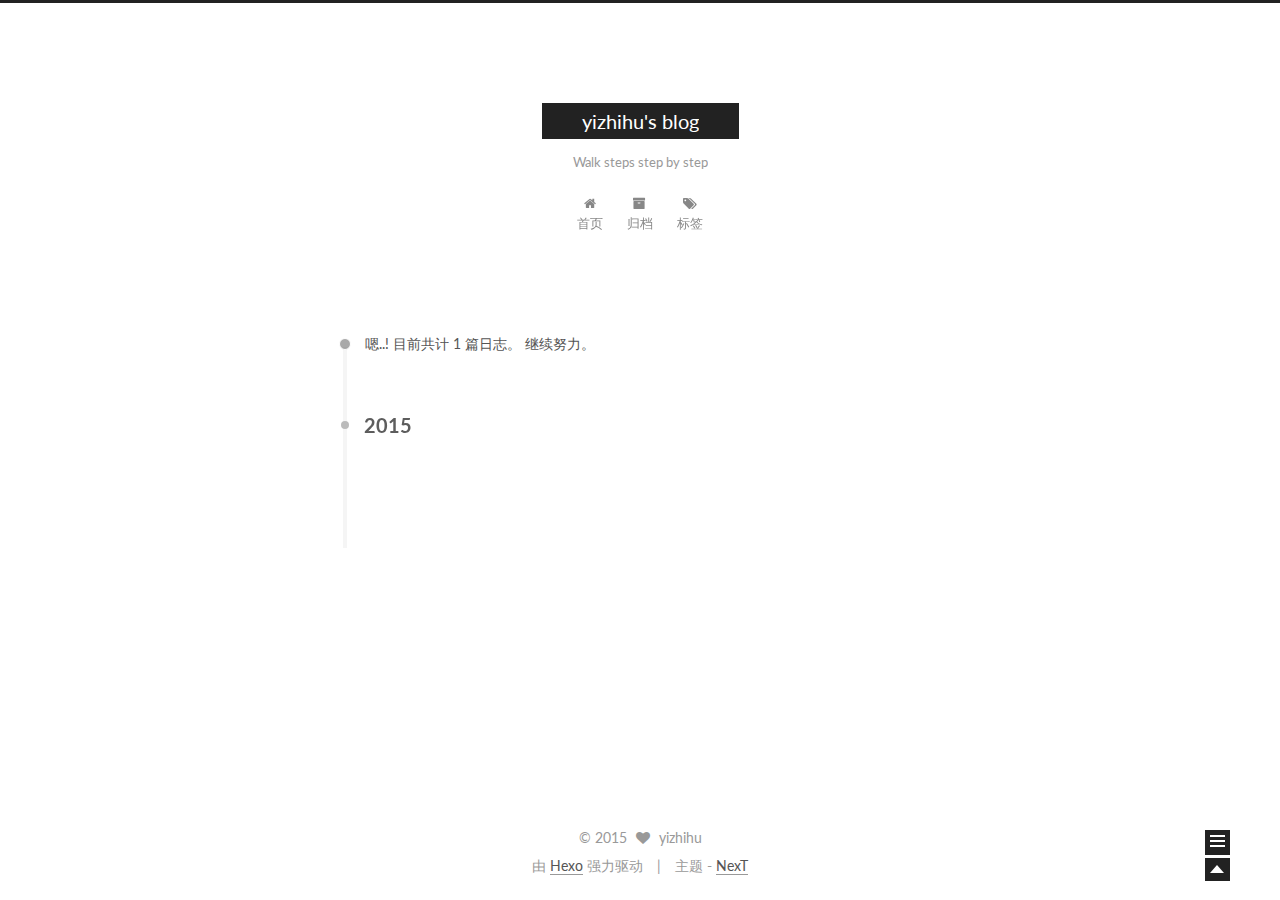
==== archives/index.html @ 8e5a0127 "Site updated: 2015-12-17 15:17:41" ====
<!doctype html>
<html class="theme-next   use-motion ">
<head>
  <meta charset="UTF-8"/>
<meta http-equiv="X-UA-Compatible" content="IE=edge,chrome=1" />
<meta name="viewport" content="width=device-width, initial-scale=1, maximum-scale=1"/>



<meta http-equiv="Cache-Control" content="no-transform" />
<meta http-equiv="Cache-Control" content="no-siteapp" />












  <link href="/vendors/fancybox/source/jquery.fancybox.css?v=2.1.5" rel="stylesheet" type="text/css"/>




  <link href="//fonts.googleapis.com/css?family=Lato:300,400,700,400italic&subset=latin,latin-ext" rel="stylesheet" type="text/css">



<link href="/vendors/font-awesome/css/font-awesome.min.css?v=4.4.0" rel="stylesheet" type="text/css" />

<link href="/css/main.css?v=0.4.5.2" rel="stylesheet" type="text/css" />


  <meta name="keywords" content="Hexo, NexT" />








  <link rel="shortcut icon" type="image/x-icon" href="/favicon.ico?v=0.4.5.2" />






<meta name="description" content="Walk steps step by step">
<meta property="og:type" content="website">
<meta property="og:title" content="yizhihu's blog">
<meta property="og:url" content="http://yizhihu.github.io/archives/index.html">
<meta property="og:site_name" content="yizhihu's blog">
<meta property="og:description" content="Walk steps step by step">
<meta name="twitter:card" content="summary">
<meta name="twitter:title" content="yizhihu's blog">
<meta name="twitter:description" content="Walk steps step by step">



<script type="text/javascript" id="hexo.configuration">
  var CONFIG = {
    scheme: '',
    sidebar: 'post',
    motion: true
  };
</script>

  <title> 归档 | yizhihu's blog </title>
</head>

<body itemscope itemtype="http://schema.org/WebPage" lang="zh-Hans">

  <!--[if lte IE 8]>
  <div style=' clear: both; height: 59px; padding:0 0 0 15px; position: relative;margin:0 auto;'>
    <a href="http://windows.microsoft.com/en-US/internet-explorer/products/ie/home?ocid=ie6_countdown_bannercode">
      <img src="http://7u2nvr.com1.z0.glb.clouddn.com/picouterie.jpg" border="0" height="42" width="820"
           alt="You are using an outdated browser. For a faster, safer browsing experience, upgrade for free today or use other browser ,like chrome firefox safari."
           style='margin-left:auto;margin-right:auto;display: block;'/>
    </a>
  </div>
<![endif]-->
  






  <div class="container one-column  page-archive ">
    <div class="headband"></div>

    <header id="header" class="header" itemscope itemtype="http://schema.org/WPHeader">
      <div class="header-inner"><div class="site-meta ">
  

  <div class="custom-logo-site-title">
    <a href="/"  class="brand" rel="start">
      <span class="logo-line-before"><i></i></span>
      <span class="site-title">yizhihu's blog</span>
      <span class="logo-line-after"><i></i></span>
    </a>
  </div>
  <p class="site-subtitle">Walk steps step by step</p>
</div>

<div class="site-nav-toggle">
  <button>
    <span class="btn-bar"></span>
    <span class="btn-bar"></span>
    <span class="btn-bar"></span>
  </button>
</div>

<nav class="site-nav">
  

  
    <ul id="menu" class="menu ">
      
        
        <li class="menu-item menu-item-home">
          <a href="/" rel="section">
            
              <i class="menu-item-icon fa fa-home fa-fw"></i> <br />
            
            首页
          </a>
        </li>
      
        
        <li class="menu-item menu-item-archives">
          <a href="/archives" rel="section">
            
              <i class="menu-item-icon fa fa-archive fa-fw"></i> <br />
            
            归档
          </a>
        </li>
      
        
        <li class="menu-item menu-item-tags">
          <a href="/tags" rel="section">
            
              <i class="menu-item-icon fa fa-tags fa-fw"></i> <br />
            
            标签
          </a>
        </li>
      

      
      
    </ul>
  

  
</nav>

 </div>
    </header>

    <main id="main" class="main">
      <div class="main-inner">
        <div id="content" class="content">
          

  <section id="posts" class="posts-collapse">
    <span class="archive-move-on"></span>

    <span class="archive-page-counter">
      
      
      
        
      
      嗯..! 目前共计 1 篇日志。 继续努力。
    </span>

    

      
      
      

      
        
        <div class="collection-title">
          <h2 class="archive-year motion-element" id="archive-year-2015">2015</h2>
        </div>
      
      

      

  <article class="post post-type-normal" itemscope itemtype="http://schema.org/Article">
    <header class="post-header">

      <h1 class="post-title">
        
            <a class="post-title-link" href="/2015/12/17/hello-world/" itemprop="url">
              
                <span itemprop="name">Hello World</span>
              
            </a>
        
      </h1>

      <div class="post-meta">
        <time class="post-time" itemprop="dateCreated"
              datetime="2015-12-17T14:49:47+08:00"
              content="2015-12-17" >
          12-17
        </time>
      </div>

    </header>
  </article>



    

  </section>

  



        </div>

        


        

      </div>

      
        
  
  <div class="sidebar-toggle">
    <div class="sidebar-toggle-line-wrap">
      <span class="sidebar-toggle-line sidebar-toggle-line-first"></span>
      <span class="sidebar-toggle-line sidebar-toggle-line-middle"></span>
      <span class="sidebar-toggle-line sidebar-toggle-line-last"></span>
    </div>
  </div>

  <aside id="sidebar" class="sidebar">
    <div class="sidebar-inner">

      

      

      <section class="site-overview sidebar-panel  sidebar-panel-active ">
        <div class="site-author motion-element" itemprop="author" itemscope itemtype="http://schema.org/Person">
          <img class="site-author-image" src="/images/default_avatar.jpg" alt="yizhihu" itemprop="image"/>
          <p class="site-author-name" itemprop="name">yizhihu</p>
        </div>
        <p class="site-description motion-element" itemprop="description">Walk steps step by step</p>
        <nav class="site-state motion-element">
          <div class="site-state-item site-state-posts">
            <a href="/archives">
              <span class="site-state-item-count">1</span>
              <span class="site-state-item-name">日志</span>
            </a>
          </div>

          <div class="site-state-item site-state-categories">
            
              <span class="site-state-item-count">0</span>
              <span class="site-state-item-name">分类</span>
              
          </div>

          <div class="site-state-item site-state-tags">
            <a href="/tags">
              <span class="site-state-item-count">0</span>
              <span class="site-state-item-name">标签</span>
              </a>
          </div>

        </nav>

        

        <div class="links-of-author motion-element">
          
        </div>

        
        

        <div class="links-of-author motion-element">
          
        </div>

      </section>

      

    </div>
  </aside>


      
    </main>

    <footer id="footer" class="footer">
      <div class="footer-inner">
        <div class="copyright" >
  
  &copy; 
  <span itemprop="copyrightYear">2015</span>
  <span class="with-love">
    <i class="icon-next-heart fa fa-heart"></i>
  </span>
  <span class="author" itemprop="copyrightHolder">yizhihu</span>
</div>

<div class="powered-by">
  由 <a class="theme-link" href="http://hexo.io">Hexo</a> 强力驱动
</div>

<div class="theme-info">
  主题 -
  <a class="theme-link" href="https://github.com/iissnan/hexo-theme-next">
    NexT
  </a>
</div>



      </div>
    </footer>

    <div class="back-to-top"></div>
  </div>

  <script type="text/javascript" src="/vendors/jquery/index.js?v=2.1.3"></script>

  
  
  
    <script type="text/javascript">
      postMotionOptions = {stagger: 100, drag: true};
    </script>
  


  
    
    

  


  

  
  <script type="text/javascript" src="/vendors/fancybox/source/jquery.fancybox.pack.js"></script>
  <script type="text/javascript" src="/js/fancy-box.js?v=0.4.5.2"></script>


  <script type="text/javascript" src="/js/helpers.js?v=0.4.5.2"></script>
  <script type="text/javascript" src="/vendors/velocity/velocity.min.js"></script>
<script type="text/javascript" src="/vendors/velocity/velocity.ui.min.js"></script>

<script type="text/javascript" src="/js/motion.js?v=0.4.5.2" id="motion.global"></script>


  <script type="text/javascript" src="/vendors/fastclick/lib/fastclick.min.js?v=1.0.6"></script>
  <script type="text/javascript" src="/vendors/jquery_lazyload/jquery.lazyload.js?v=1.9.7"></script>

  
  
    <script type="text/javascript" id="motion.page.archive">
      $('.archive-year').velocity('transition.slideLeftIn');
    </script>
  


  <script type="text/javascript" src="/js/bootstrap.js"></script>

  
  

  
  

</body>
</html>
---- css/main.css ----
/* normalize.css v3.0.2 | MIT License | git.io/normalize */
html {
  font-family: sans-serif; /* 1 */
  -ms-text-size-adjust: 100%; /* 2 */
  -webkit-text-size-adjust: 100%; /* 2 */
}
body {
  margin: 0;
}
article,
aside,
details,
figcaption,
figure,
footer,
header,
hgroup,
main,
menu,
nav,
section,
summary {
  display: block;
}
audio,
canvas,
progress,
video {
  display: inline-block; /* 1 */
  vertical-align: baseline; /* 2 */
}
audio:not([controls]) {
  display: none;
  height: 0;
}
[hidden],
template {
  display: none;
}
a {
  background-color: transparent;
}
a:active,
a:hover {
  outline: 0;
}
abbr[title] {
  border-bottom: 1px dotted;
}
b,
strong {
  font-weight: bold;
}
dfn {
  font-style: italic;
}
h1 {
  font-size: 2em;
  margin: 0.67em 0;
}
mark {
  background: #ff0;
  color: #000;
}
small {
  font-size: 80%;
}
sub,
sup {
  font-size: 75%;
  line-height: 0;
  position: relative;
  vertical-align: baseline;
}
sup {
  top: -0.5em;
}
sub {
  bottom: -0.25em;
}
img {
  border: 0;
}
svg:not(:root) {
  overflow: hidden;
}
figure {
  margin: 1em 40px;
}
hr {
  -moz-box-sizing: content-box;
  box-sizing: content-box;
  height: 0;
}
pre {
  overflow: auto;
}
code,
kbd,
pre,
samp {
  font-family: monospace, monospace;
  font-size: 1em;
}
button,
input,
optgroup,
select,
textarea {
  color: inherit; /* 1 */
  font: inherit; /* 2 */
  margin: 0; /* 3 */
}
button {
  overflow: visible;
}
button,
select {
  text-transform: none;
}
button,
html input[type="button"],
input[type="reset"],
input[type="submit"] {
  -webkit-appearance: button; /* 2 */
  cursor: pointer; /* 3 */
}
button[disabled],
html input[disabled] {
  cursor: default;
}
button::-moz-focus-inner,
input::-moz-focus-inner {
  border: 0;
  padding: 0;
}
input {
  line-height: normal;
}
input[type="checkbox"],
input[type="radio"] {
  box-sizing: border-box; /* 1 */
  padding: 0; /* 2 */
}
input[type="number"]::-webkit-inner-spin-button,
input[type="number"]::-webkit-outer-spin-button {
  height: auto;
}
input[type="search"] {
  -webkit-appearance: textfield; /* 1 */
  -moz-box-sizing: content-box;
  -webkit-box-sizing: content-box; /* 2 */
  box-sizing: content-box;
}
input[type="search"]::-webkit-search-cancel-button,
input[type="search"]::-webkit-search-decoration {
  -webkit-appearance: none;
}
fieldset {
  border: 1px solid #c0c0c0;
  margin: 0 2px;
  padding: 0.35em 0.625em 0.75em;
}
legend {
  border: 0; /* 1 */
  padding: 0; /* 2 */
}
textarea {
  overflow: auto;
}
optgroup {
  font-weight: bold;
}
table {
  border-collapse: collapse;
  border-spacing: 0;
}
td,
th {
  padding: 0;
}
::selection {
  background: #262a30;
  color: #fff;
}
body {
  position: relative;
  font-family: Lato, "PingFang SC", "Microsoft YaHei", sans-serif;
  font-size: 14px;
  line-height: 2;
  color: #555;
  background: #fff;
}
@media (max-width: 767px) {
  body {
    padding-right: 0 !important;
  }
}
@media (min-width: 768px) and (max-width: 991px) {
  body {
    padding-right: 0 !important;
  }
}
@media (min-width: 1600px) {
  body {
    font-size: 16px;
  }
}
h1,
h2,
h3,
h4,
h5,
h6 {
  margin: 0;
  padding: 0;
  font-weight: bold;
  line-height: 1;
  font-family: Lato, "PingFang SC", "Microsoft YaHei", sans-serif;
}
h1 {
  font-size: 22px;
}
@media (max-width: 767px) {
  h1 {
    font-size: 18px;
  }
}
h2 {
  font-size: 20px;
}
@media (max-width: 767px) {
  h2 {
    font-size: 16px;
  }
}
h3 {
  font-size: 18px;
}
@media (max-width: 767px) {
  h3 {
    font-size: 14px;
  }
}
h4 {
  font-size: 16px;
}
@media (max-width: 767px) {
  h4 {
    font-size: 12px;
  }
}
h5 {
  font-size: 14px;
}
@media (max-width: 767px) {
  h5 {
    font-size: 10px;
  }
}
h6 {
  font-size: 12px;
}
@media (max-width: 767px) {
  h6 {
    font-size: 8px;
  }
}
p {
  margin: 0 0 25px 0;
}
a {
  color: #555;
  text-decoration: none;
  border-bottom: 1px solid #999;
}
a:hover {
  color: #222;
  border-bottom-color: #222;
}
ul {
  list-style: none;
}
blockquote {
  margin: 0;
  padding: 0;
}
img {
  display: block;
  margin: auto 0;
  max-width: 100%;
  height: auto;
}
h2,
h3,
h4,
h5,
h6 {
  margin: 20px 0 15px;
}
ul {
  list-style: square;
}
a {
  word-wrap: break-word;
}
hr {
  margin: 40px 0;
  height: 3px;
  border: none;
  background-color: #ddd;
  background-image: repeating-linear-gradient(-45deg, #fff, #fff 4px, transparent 4px, transparent 8px);
}
blockquote {
  padding: 0 15px;
  color: #666;
  border-left: 4px solid #ddd;
}
blockquote cite::before {
  content: "-";
  padding: 0 5px;
}
dt {
  font-weight: 700;
}
dd {
  margin: 0;
  padding: 0;
}
.pullquote {
  width: 45%;
}
.pullquote.left {
  float: left;
  margin-left: 5px;
  margin-right: 10px;
}
.pullquote.right {
  float: right;
  margin-left: 10px;
  margin-right: 5px;
}
.highlight table,
.gist table {
  width: auto;
}
.highlight table td,
.gist table td {
  border: none;
}
.highlight a,
.gist a {
  color: #222 !important;
  text-decoration: none !important;
}
.video-container {
  position: relative;
  padding-top: 60%;
  height: 0;
  overflow: hidden;
}
.video-container iframe,
.video-container object,
.video-container embed {
  position: absolute;
  top: 0;
  left: 0;
  width: 100%;
  height: 100%;
}
table {
  margin: 20px 0;
  width: 100%;
  border-collapse: collapse;
  border-spacing: 0;
  border: 1px solid #ddd;
  font-size: 14px;
}
table>tbody>tr:nth-of-type(odd) {
  background-color: #f9f9f9;
}
table>tbody>tr:hover {
  background-color: #f5f5f5;
}
caption,
th,
td {
  padding: 8px;
  text-align: left;
  vertical-align: middle;
  font-weight: normal;
}
th,
td {
  border-bottom: 3px solid #ddd;
  border-right: 1px solid #eee;
}
th {
  padding-bottom: 10px;
  font-weight: 700;
}
td {
  border-bottom-width: 1px;
}
.text-left {
  text-align: left;
}
.text-center {
  text-align: center;
}
.text-right {
  text-align: right;
}
.text-justify {
  text-align: justify;
}
.text-nowrap {
  white-space: nowrap;
}
.text-lowercase {
  text-transform: lowercase;
}
.text-uppercase {
  text-transform: uppercase;
}
.text-capitalize {
  text-transform: capitalize;
}
.center-block {
  display: block;
  margin-left: auto;
  margin-right: auto;
}
.clearfix:before,
.clearfix:after {
  content: " ";
  display: table;
}
.clearfix:after {
  clear: both;
}
.full-image.full-image.full-image {
  border: none;
  max-width: 100%;
  width: auto;
  margin: 0;
}
@media (min-width: 992px) {
  .full-image.full-image.full-image {
    max-width: none;
    width: 126%;
    margin: 0 -13%;
  }
}
.use-motion .motion-element {
  opacity: 0;
}
pre,
.highlight {
  background: #f7f7f7;
  margin: 20px 0;
  padding: 15px;
  overflow: auto;
  font-size: 13px;
  color: #4d4d4c;
  line-height: 1.6;
}
.highlight .gutter pre,
.gist .gist-file .gist-data .line-numbers {
  color: #666;
}
pre,
code {
  font-family: "Input Mono", "PT Mono", Consolas, Monaco, Menlo, monospace;
}
code {
  word-break: break-all;
  background: #eee;
  text-shadow: 0 1px #fff;
  padding: 0 0.3em;
}
pre code {
  background: none;
  text-shadow: none;
  padding: 0;
}
.highlight pre {
  border: none;
  margin: 0;
  padding: 1px;
}
.highlight table {
  margin: 0;
  width: auto;
  border: none;
}
.highlight td {
  border: none;
  padding: 0;
}
.highlight figcaption {
  font-size: 0.85em;
  color: #8e908c;
  line-height: 1em;
  margin-bottom: 1em;
}
.highlight figcaption:before,
.highlight figcaption:after {
  content: " ";
  display: table;
}
.highlight figcaption:after {
  clear: both;
}
.highlight figcaption a {
  float: right;
}
.highlight .gutter pre {
  text-align: right;
  padding-right: 20px;
}
.highlight .line {
  height: 20px;
}
.gist {
  margin: 20px 0;
  border-style: solid;
  border-color: #ccc;
  border-width: 1px 0;
  background: #f7f7f7;
  padding: 15px 40px 15px 15px;
}
.gist .gist-file {
  border: none;
  font-family: "Input Mono", "PT Mono", Consolas, Monaco, Menlo, monospace;
  margin: 0;
}
.gist .gist-file .gist-data {
  background: none;
  border: none;
}
.gist .gist-file .gist-data .line-numbers {
  background: none;
  border: none;
  padding: 0 20px 0 0;
}
.gist .gist-file .gist-data .line-data {
  padding: 0 !important;
}
.gist .gist-file .highlight {
  margin: 0;
  padding: 0;
  border: none;
}
.gist .gist-file .gist-meta {
  background: #f7f7f7;
  color: #8e908c;
  font: 13px Lato, "PingFang SC", "Microsoft YaHei", sans-serif;
  text-shadow: 0 0;
  padding: 0;
  margin-top: 1em;
  margin-left: 40px;
}
.gist .gist-file .gist-meta a {
  color: color-link;
  font-weight: normal;
}
.gist .gist-file .gist-meta a:hover {
  text-decoration: underline;
}
pre .comment {
  color: #8e908c;
}
pre .variable,
pre .attribute,
pre .tag,
pre .regexp,
pre .ruby .constant,
pre .xml .tag .title,
pre .xml .pi,
pre .xml .doctype,
pre .html .doctype,
pre .css .id,
pre .css .class,
pre .css .pseudo {
  color: #c82829;
}
pre .number,
pre .preprocessor,
pre .built_in,
pre .literal,
pre .params,
pre .constant {
  color: #f5871f;
}
pre .ruby .class .title,
pre .css .rules .attribute {
  color: #718c00;
}
pre .string,
pre .value,
pre .inheritance,
pre .header,
pre .ruby .symbol,
pre .xml .cdata {
  color: #718c00;
}
pre .title,
pre .css .hexcolor {
  color: #3e999f;
}
pre .function,
pre .python .decorator,
pre .python .title,
pre .ruby .function .title,
pre .ruby .title .keyword,
pre .perl .sub,
pre .javascript .title,
pre .coffeescript .title {
  color: #4271ae;
}
pre .keyword,
pre .javascript .function {
  color: #8959a8;
}
html,
body {
  height: 100%;
}
.container {
  position: relative;
  min-height: 100%;
}
.header-inner {
  margin: 0 auto;
  padding: 100px 0 70px;
  width: 1200px;
}
.one-column .header-inner {
  width: 700px;
}
@media (min-width: 1600px) {
  .one-column .header-inner {
    width: 900px;
  }
}
.main {
  padding-bottom: 150px;
}
.main-inner {
  margin: 0 auto;
  width: 1200px;
}
.one-column .main-inner {
  width: 700px;
}
@media (min-width: 1600px) {
  .one-column .main-inner {
    width: 900px;
  }
}
.footer {
  position: absolute;
  left: 0;
  bottom: 0;
  width: 100%;
  min-height: 50px;
}
.footer-inner {
  margin: 20px auto;
  width: 1200px;
}
.one-column .footer-inner {
  width: 700px;
}
@media (min-width: 1600px) {
  .one-column .footer-inner {
    width: 900px;
  }
}
.headband {
  height: 3px;
  background: #222;
}
.header {
  background: #fff;
}
.header-inner {
  position: relative;
}
.site-meta {
  margin: 0;
  text-align: center;
}
@media (max-width: 767px) {
  .site-meta {
    text-align: center;
  }
}
.brand {
  position: relative;
  display: inline-block;
  padding: 0 40px;
  color: #fff;
  background: #222;
  border-bottom: none;
  font-family: Lato, "PingFang SC", "Microsoft YaHei", sans-serif;
}
.brand:hover {
  color: #fff;
}
.logo {
  display: inline-block;
  margin-right: 5px;
  line-height: 36px;
  vertical-align: top;
}
.site-title {
  display: inline-block;
  vertical-align: top;
  line-height: 36px;
  font-size: 20px;
  font-weight: normal;
}
.site-subtitle {
  margin-top: 10px;
  font-size: 13px;
  color: #999;
}
.use-motion .brand {
  opacity: 0;
}
.use-motion .logo,
.use-motion .site-title,
.use-motion .site-subtitle {
  opacity: 0;
  position: relative;
  top: -10px;
}
.site-nav-toggle {
  display: none;
  position: absolute;
  top: 10px;
  left: 10px;
}
@media (max-width: 767px) {
  .site-nav-toggle {
    display: block;
  }
}
.site-nav-toggle button {
  margin-top: 2px;
  padding: 9px 10px;
  background: transparent;
  border: none;
}
@media (max-width: 767px) {
  .site-nav {
    display: none;
    margin: 0 -10px;
    clear: both;
    border-top: 1px solid #ddd;
  }
}
@media (min-width: 768px) and (max-width: 991px) {
  .site-nav {
    display: block !important;
  }
}
@media (min-width: 992px) {
  .site-nav {
    display: block !important;
  }
}
.menu {
  margin-top: 20px;
  padding-left: 0;
  text-align: center;
}
@media (max-width: 767px) {
  .menu {
    padding-left: 10px;
  }
}
.menu .menu-item {
  display: inline-block;
  margin: 0 10px;
}
@media screen and (max-width: 767px) {
  .menu .menu-item {
    margin-top: 10px;
  }
}
.menu .menu-item a {
  display: block;
  font-size: 13px;
  text-transform: capitalize;
  line-height: 1.5;
  border-bottom: 1px solid transparent;
  transition-property: border-color;
  transition-duration: 0.2s;
  transition-timing-function: ease-in-out;
  transition-delay: 0s;
}
.menu .menu-item a:hover {
  border-bottom-color: #222;
}
.use-motion .menu-item {
  opacity: 0;
}
.translation {
  margin-top: -20px;
  font-size: 14px;
  color: #999;
}
.post:last-child .post-eof.post-eof.post-eof {
  display: none;
}
.sidebar-toggle {
  position: fixed;
  right: 50px;
  bottom: 45px;
  width: 15px;
  height: 15px;
  padding: 5px;
  background: #222;
  line-height: 0;
  z-index: 1050;
  cursor: pointer;
  -webkit-transform: translateZ(0);
}
@media (min-width: 768px) and (max-width: 991px) {
  .sidebar-toggle {
    display: none;
  }
}
@media (max-width: 767px) {
  .sidebar-toggle {
    display: none;
  }
}
.sidebar-toggle-line {
  position: relative;
  display: inline-block;
  vertical-align: top;
  height: 2px;
  width: 100%;
  background: #fff;
  margin-top: 3px;
}
.sidebar-toggle-line:first-child {
  margin-top: 0;
}
.sidebar {
  width: 0;
  position: fixed;
  right: 0;
  top: 0;
  bottom: 0;
  z-index: 1040;
  box-shadow: inset 0 2px 6px #000;
  background: #222;
  -webkit-transform: translateZ(0);
}
.sidebar a {
  color: #999;
  border-bottom-color: #555;
}
.sidebar a:hover {
  color: #eee;
}
@media (min-width: 768px) and (max-width: 991px) {
  .sidebar {
    display: none !important;
  }
}
@media (max-width: 767px) {
  .sidebar {
    display: none !important;
  }
}
.sidebar-inner {
  position: relative;
  padding: 20px 10px;
  color: #999;
  text-align: center;
}
.site-author-image {
  display: block;
  margin: 0 auto;
  max-width: 96px;
  height: auto;
  border: 2px solid #333;
  padding: 2px;
}
.site-author-name {
  margin: 5px 0 0;
  color: #f5f5f5;
}
.site-description {
  margin-top: 5px;
  font-size: 14px;
  color: #555;
}
.site-state {
  overflow: hidden;
  line-height: 1.4;
}
.site-state-item {
  display: inline-block;
  padding: 0 15px;
  border-left: 1px solid #333;
}
.site-state-item:first-child {
  border-left: none;
}
.site-state-item a {
  border-bottom: none;
}
.site-state-item-count {
  display: block;
  text-align: center;
  font-size: 18px;
}
.site-state-item-name {
  font-size: 13px;
}
.feed-link {
  margin-top: 20px;
}
.feed-link a {
  display: inline-block;
  padding: 0 15px;
  color: #fc6423;
  border: 1px solid #fc6423;
  border-radius: 4px;
}
.feed-link a i {
  color: #fc6423;
  font-size: 14px;
}
.feed-link a:hover {
  color: #fff;
  background: #fc6423;
}
.feed-link a:hover i {
  color: #fff;
}
.links-of-author {
  margin-top: 20px;
}
.links-of-author a {
  display: inline-block;
  vertical-align: middle;
  margin-right: 10px;
  margin-bottom: 10px;
  border-bottom-color: #555;
  font-size: 13px;
}
.links-of-author a:before {
  display: inline-block;
  vertical-align: middle;
  margin-right: 3px;
  content: " ";
  width: 4px;
  height: 4px;
  border-radius: 50%;
  background: #ff1b7d;
}
.sidebar-nav {
  margin: 0 0 20px;
  padding-left: 0;
}
.sidebar-nav li {
  display: inline-block;
  cursor: pointer;
  border-bottom: 1px solid transparent;
  font-size: 15px;
}
.sidebar-nav li:hover {
  color: #f5f5f5;
}
.page-post-detail .sidebar-nav-toc {
  padding: 0 5px;
}
.page-post-detail .sidebar-nav-overview {
  margin-left: 10px;
}
.sidebar-nav .sidebar-nav-active {
  color: #87daff;
  border-bottom-color: #87daff;
}
.sidebar-nav .sidebar-nav-active:hover {
  color: #87daff;
}
.sidebar-panel {
  display: none;
}
.sidebar-panel-active {
  display: block;
}
.post-toc {
  overflow: hidden;
  position: relative;
}
.post-toc-empty {
  font-size: 14px;
  color: #666;
}
.post-toc ol {
  overflow: auto;
  margin: 0;
  padding: 0 10px 10px;
  text-align: left;
  list-style: none;
  font-size: 14px;
}
.post-toc ol a {
  color: #999;
}
.post-toc ol a:hover {
  color: #ccc;
}
.post-toc .nav .nav-child {
  display: none;
}
.post-toc .nav .active > .nav-child {
  display: block;
}
.post-toc .nav .active-current > .nav-child {
  display: block;
}
.post-toc .nav .active-current > .nav-child > .nav-item {
  display: block;
}
.post-toc .nav .active > a {
  color: #ccc;
}
.post-toc .nav .active-current > a {
  color: #87daff;
}
.post-toc .nav .active-current > a:hover {
  color: #87daff;
}
.post-toc-indicator {
  height: 20px;
  text-align: center;
  color: #fff;
  font-size: 14px;
}
.post-toc-indicator-top {
  opacity: 0;
  margin-top: 10px;
}
.post-toc-indicator-bottom {
  position: absolute;
  width: 100%;
}
.footer {
  font-size: 14px;
  color: #999;
}
.footer img {
  border: none;
}
.footer-inner {
  text-align: center;
}
.with-love {
  display: inline-block;
  margin: 0 5px;
}
.powered-by,
.theme-info {
  display: inline-block;
}
.powered-by {
  margin-right: 10px;
}
.powered-by::after {
  content: "|";
  padding-left: 10px;
}
.cc-license {
  margin-top: 10px;
  text-align: center;
}
.cc-license .cc-opacity {
  opacity: 0.7;
  border-bottom: none;
}
.cc-license .cc-opacity:hover {
  opacity: 0.9;
}
.cc-license img {
  display: inline-block;
}
@media (max-width: 767px) {
  body {
    font-size: 14px;
  }
  .header-inner,
  .one-column .header-inner,
  .main-inner,
  .one-column .main-inner,
  .main-inner .content,
  .footer-inner,
  .one-column .footer-inner {
    width: auto;
  }
  .main-inner {
    margin: 20px auto 0;
  }
  .footer-inner {
    padding: 0 10px;
  }
}
.blockquote-center,
.page-home .post-type-quote blockquote,
.page-post-detail .post-type-quote blockquote {
  position: relative;
  margin: 40px 0;
  padding: 0;
  border-left: none;
  text-align: center;
}
.blockquote-center::before,
.page-home .post-type-quote blockquote::before,
.page-post-detail .post-type-quote blockquote::before,
.blockquote-center::after,
.page-home .post-type-quote blockquote::after,
.page-post-detail .post-type-quote blockquote::after {
  position: absolute;
  content: ' ';
  display: block;
  width: 100%;
  height: 24px;
  opacity: 0.2;
  background-repeat: no-repeat;
  background-position: 0 -6px;
  background-size: 22px 22px;
}
.blockquote-center::before,
.page-home .post-type-quote blockquote::before,
.page-post-detail .post-type-quote blockquote::before {
  top: -20px;
  background-image: url("../images/quote-l.svg");
  border-top: 1px solid #ccc;
}
.blockquote-center::after,
.page-home .post-type-quote blockquote::after,
.page-post-detail .post-type-quote blockquote::after {
  bottom: -20px;
  background-image: url("../images/quote-r.svg");
  border-bottom: 1px solid #ccc;
  background-position: 100% 8px;
}
.blockquote-center p,
.page-home .post-type-quote blockquote p,
.page-post-detail .post-type-quote blockquote p,
.blockquote-center div,
.page-home .post-type-quote blockquote div,
.page-post-detail .post-type-quote blockquote div {
  text-align: center;
}
.btn {
  display: inline-block;
  padding: 0 20px;
  font-size: 15px;
  color: #fff;
  background: #222;
  border: 2px solid #222;
  text-decoration: none;
  transition-property: background-color;
  transition-duration: 0.2s;
  transition-timing-function: ease-in-out;
  transition-delay: 0s;
}
.btn:hover {
  border-color: #222;
  color: #222;
  background: #fff;
}
.btn-bar {
  display: block;
  width: 22px;
  height: 2px;
  background: #555;
  border-radius: 1px;
}
.btn-bar+.btn-bar {
  margin-top: 4px;
}
.post-body .fancybox img {
  display: block !important;
  margin: 0 auto;
  cursor: pointer;
  cursor: zoom-out;
  cursor: -webkit-zoom-in;
}
.post-body .image-caption,
.post-body .figure .caption {
  margin: 10px auto 15px;
  text-align: center;
  font-size: 14px;
  color: #999;
  font-weight: bold;
  line-height: 1;
}
.post-sticky-flag {
  display: inline-block;
  font-size: 16px;
  -ms-transform: rotate(30deg);
  transform: rotate(30deg);
}
.posts-expand {
  padding-top: 40px;
}
@media (max-width: 767px) {
  .posts-expand {
    margin: 0 20px;
  }
  .post-body pre,
  .post-body .highlight {
    margin: 0 -20px;
    padding: 10px 20px;
  }
  .post-body pre .gutter pre,
  .post-body .highlight .gutter pre {
    padding-right: 10px;
  }
}
.posts-expand .post-title {
  font-size: 26px;
  text-align: center;
  word-break: break-word;
}
@media (max-width: 767px) {
  .posts-expand .post-title {
    font-size: 22px;
  }
}
.posts-expand .post-title-link {
  display: inline-block;
  position: relative;
  color: #555;
  border-bottom: none;
  line-height: 1.2;
  vertical-align: top;
}
.posts-expand .post-title-link::before {
  content: "";
  position: absolute;
  width: 100%;
  height: 2px;
  bottom: 0;
  left: 0;
  background-color: #000;
  visibility: hidden;
  transform: scaleX(0);
  transition-duration: 0.2s;
  transition-timing-function: ease-in-out;
  transition-delay: 0s;
}
.posts-expand .post-title-link:hover::before {
  visibility: visible;
  transform: scaleX(1);
}
.posts-expand .post-title-link .fa {
  font-size: 16px;
}
.posts-expand .post-meta {
  margin: 3px 0 60px 0;
  color: #999;
  font-size: 12px;
  text-align: center;
}
.posts-expand .post-meta .post-category-list {
  display: inline-block;
  margin: 0;
  padding: 3px;
}
.posts-expand .post-meta .post-category-list-link {
  color: #999;
}
@media (max-width: 767px) {
  .posts-expand .post-comments-count {
    display: none;
  }
}
@media (min-width: 992px) {
  .posts-expand .post-body {
    text-align: justify;
  }
}
.posts-expand .post-body h2,
.posts-expand .post-body h3,
.posts-expand .post-body h4,
.posts-expand .post-body h5,
.posts-expand .post-body h6 {
  padding-top: 10px;
}
.posts-expand .post-body img {
  box-sizing: border-box;
  margin: auto;
  padding: 3px;
  border: 1px solid #ddd;
}
.posts-expand .post-tags {
  margin-top: 40px;
  text-align: center;
}
.posts-expand .post-tags a {
  display: inline-block;
  margin-right: 10px;
  font-size: 13px;
}
.post-nav {
  overflow: hidden;
  margin-top: 60px;
  padding: 10px;
  white-space: nowrap;
  border-top: 1px solid #eee;
}
.post-nav-item {
  display: inline-block;
  width: 50%;
  white-space: normal;
}
.post-nav-item a {
  position: relative;
  display: inline-block;
  line-height: 25px;
  font-size: 14px;
  color: #555;
  border-bottom: none;
}
.post-nav-item a:hover {
  color: #222;
  border-bottom: none;
}
.post-nav-item a:active {
  top: 2px;
}
.post-nav-item a i {
  font-size: 12px;
}
.post-nav-prev {
  text-align: right;
}
.posts-expand .post-eof {
  display: block;
  margin: 80px auto 60px;
  width: 8%;
  height: 1px;
  background: #ccc;
  text-align: center;
}
.post-more-link {
  margin-top: 50px;
}
.posts-expand .post-body .fancybox img {
  margin: 0 auto;
}
@media (max-width: 767px) {
  .posts-collapse {
    margin: 0 20px;
  }
  .posts-collapse .post-title,
  .posts-collapse .post-meta {
    display: block;
    width: auto;
    text-align: left;
  }
}
.posts-collapse {
  margin-left: 55px;
}
@media (max-width: 767px) {
  .posts-collapse {
    margin: 0 20px;
  }
}
.posts-collapse .collection-title {
  position: relative;
  margin: 60px 0;
}
.posts-collapse .collection-title h2 {
  margin-left: 20px;
}
.posts-collapse .collection-title small {
  color: #bbb;
}
.posts-collapse .collection-title::before {
  content: " ";
  position: absolute;
  left: 0;
  top: 50%;
  margin-left: -4px;
  margin-top: -4px;
  width: 8px;
  height: 8px;
  background: #bbb;
  border-radius: 50%;
}
.posts-collapse .post {
  margin: 30px 0;
}
.posts-collapse .post-header {
  position: relative;
  transition-duration: 0.2s;
  transition-timing-function: ease-in-out;
  transition-delay: 0s;
  transition-property: border;
  border-bottom: 1px dashed #ccc;
}
.posts-collapse .post-header::before {
  content: " ";
  position: absolute;
  left: 0;
  top: 12px;
  width: 6px;
  height: 6px;
  margin-left: -4px;
  background: #bbb;
  border-radius: 50%;
  border: 1px solid #fff;
  transition-duration: 0.2s;
  transition-timing-function: ease-in-out;
  transition-delay: 0s;
  transition-property: background;
}
.posts-collapse .post-header:hover {
  border-bottom-color: #666;
}
.posts-collapse .post-header:hover::before {
  background: #222;
}
.posts-collapse .post-meta {
  position: absolute;
  font-size: 12px;
  left: 20px;
  top: 5px;
}
.posts-collapse .post-comments-count {
  display: none;
}
.posts-collapse .post-title {
  margin-left: 60px;
  font-size: 16px;
  font-weight: normal;
  font-family: Lato, "PingFang SC", "Microsoft YaHei", sans-serif;
  line-height: inherit;
}
.posts-collapse .post-title::after {
  margin-left: 3px;
  opacity: 0.6;
}
.posts-collapse .post-title a {
  color: #666;
  border-bottom: none;
}
.page-home .post-type-quote .post-header,
.page-post-detail .post-type-quote .post-header,
.page-home .post-type-quote .post-tags,
.page-post-detail .post-type-quote .post-tags {
  display: none;
}
.pagination {
  margin: 120px 0 40px;
  text-align: center;
  border-top: 1px solid #eee;
}
.page-number-basic,
.pagination .prev,
.pagination .next,
.pagination .page-number,
.pagination .space {
  display: inline-block;
  position: relative;
  top: -1px;
  margin: 0 10px;
  padding: 0 10px;
  line-height: 30px;
}
@media (max-width: 767px) {
  .page-number-basic,
  .pagination .prev,
  .pagination .next,
  .pagination .page-number,
  .pagination .space {
    margin: 0 5px;
  }
}
.pagination .prev,
.pagination .next,
.pagination .page-number {
  border-bottom: 0;
  border-top: 1px solid #eee;
  transition-property: border-color;
  transition-duration: 0.2s;
  transition-timing-function: ease-in-out;
  transition-delay: 0s;
}
.pagination .prev:hover,
.pagination .next:hover,
.pagination .page-number:hover {
  border-top-color: #222;
}
.pagination .space {
  padding: 0;
  margin: 0;
}
.pagination .prev {
  margin-left: 0;
}
.pagination .next {
  margin-right: 0;
}
.pagination .page-number.current {
  color: #fff;
  background: #ccc;
  border-top-color: #ccc;
}
@media (max-width: 767px) {
  .pagination {
    border-top: none;
  }
  .pagination .prev,
  .pagination .next,
  .pagination .page-number {
    margin-bottom: 10px;
    border-top: 0;
    border-bottom: 1px solid #eee;
  }
  .pagination .prev:hover,
  .pagination .next:hover,
  .pagination .page-number:hover {
    border-bottom-color: #222;
  }
}
.comments {
  margin: 60px 20px 0;
}
.tag-cloud {
  text-align: center;
}
.tag-cloud a {
  display: inline-block;
  margin: 10px;
}
.post-gallery {
  display: table;
  table-layout: fixed;
  width: 100%;
  border-collapse: separate;
}
.post-gallery-row {
  display: table-row;
}
.post-gallery .post-gallery-img {
  display: table-cell;
  text-align: center;
  vertical-align: middle;
  border: none;
}
.post-gallery .post-gallery-img img {
  max-width: 100%;
  max-height: 100%;
  border: none;
}
.fancybox-close,
.fancybox-close:hover {
  border: none;
}
.post .group-picture img {
  box-sizing: border-box;
  padding: 0 3px;
  border: none;
}
.post .group-picture-row {
  overflow: hidden;
  margin-top: 6px;
}
.post .group-picture-row:first-child {
  margin-top: 0;
}
.post .group-picture-column {
  float: left;
}
.page-post-detail .post-body .group-picture-column {
  float: none;
  margin-top: 10px;
  width: auto !important;
}
.page-post-detail .post-body .group-picture-column img {
  margin: 0 auto;
}
.page-archive .group-picture-container {
  overflow: hidden;
}
.page-archive .group-picture-row {
  float: left;
}
.page-archive .group-picture-row:first-child {
  margin-top: 6px;
}
.page-archive .group-picture-column {
  max-width: 150px;
  max-height: 150px;
}
.back-to-top {
  position: fixed;
  bottom: 19px;
  right: 50px;
  z-index: 1050;
  width: 15px;
  height: 13px;
  padding: 5px;
  background: #222;
  color: #fff;
  cursor: pointer;
  -webkit-transform: translateZ(0);
}
@media (max-width: 767px) {
  .back-to-top {
    display: none;
  }
}
@media (min-width: 768px) and (max-width: 991px) {
  .back-to-top {
    display: none;
  }
}
.back-to-top:before {
  display: block;
  content: " ";
  margin-top: 2px;
  width: 0;
  height: 0;
  border-width: 0 7px 8px 7px;
  border-color: transparent transparent #fff transparent;
  border-style: solid;
}
.theme-next #ds-thread #ds-reset {
  color: #555;
}
.theme-next #ds-thread #ds-reset .ds-replybox {
  margin-bottom: 30px;
}
.theme-next #ds-thread #ds-reset .ds-replybox .ds-avatar,
.theme-next #ds-reset .ds-avatar img {
  box-shadow: none;
}
.theme-next #ds-thread #ds-reset .ds-textarea-wrapper {
  border-color: #c7d4e1;
  background: none;
  border-top-right-radius: 3px;
  border-top-left-radius: 3px;
}
.theme-next #ds-thread #ds-reset .ds-textarea-wrapper textarea {
  height: 60px;
}
.theme-next #ds-reset .ds-rounded-top {
  border-radius: 0;
}
.theme-next #ds-thread #ds-reset .ds-post-toolbar {
  box-sizing: border-box;
  border: 1px solid #c7d4e1;
  background: #f6f8fa;
}
.theme-next #ds-thread #ds-reset .ds-post-options {
  height: 40px;
  border: none;
  background: none;
}
.theme-next #ds-thread #ds-reset .ds-toolbar-buttons {
  top: 11px;
}
.theme-next #ds-thread #ds-reset .ds-sync {
  top: 5px;
}
.theme-next #ds-thread #ds-reset .ds-post-button {
  top: 4px;
  right: 5px;
  width: 90px;
  height: 30px;
  border: 1px solid #c5ced7;
  border-radius: 3px;
  background-image: linear-gradient(#fbfbfc, #f5f7f9);
  color: #60676d;
}
.theme-next #ds-thread #ds-reset .ds-post-button:hover {
  background-position: 0 -30px;
  color: #60676d;
}
.theme-next #ds-thread #ds-reset .ds-comments-info {
  padding: 10px 0;
}
.theme-next #ds-thread #ds-reset .ds-sort {
  display: none;
}
.theme-next #ds-thread #ds-reset li.ds-tab a.ds-current {
  border: none;
  background: #f6f8fa;
  color: #60676d;
}
.theme-next #ds-thread #ds-reset li.ds-tab a.ds-current:hover {
  background-color: #e9f0f7;
  color: #60676d;
}
.theme-next #ds-thread #ds-reset li.ds-tab a {
  border-radius: 2px;
  padding: 5px;
}
.theme-next #ds-thread #ds-reset .ds-login-buttons p {
  color: #999;
  line-height: 36px;
}
.theme-next #ds-thread #ds-reset .ds-login-buttons .ds-service-list li {
  height: 28px;
}
.theme-next #ds-thread #ds-reset .ds-service-list a {
  background: none;
  padding: 5px;
  border: 1px solid;
  border-radius: 3px;
  text-align: center;
}
.theme-next #ds-thread #ds-reset .ds-service-list a:hover {
  color: #fff;
  background: #666;
}
.theme-next #ds-thread #ds-reset .ds-service-list .ds-weibo {
  color: #fc9b00;
  border-color: #fc9b00;
}
.theme-next #ds-thread #ds-reset .ds-service-list .ds-weibo:hover {
  background: #fc9b00;
}
.theme-next #ds-thread #ds-reset .ds-service-list .ds-qq {
  color: #60a3ec;
  border-color: #60a3ec;
}
.theme-next #ds-thread #ds-reset .ds-service-list .ds-qq:hover {
  background: #60a3ec;
}
.theme-next #ds-thread #ds-reset .ds-service-list .ds-renren {
  color: #2e7ac4;
  border-color: #2e7ac4;
}
.theme-next #ds-thread #ds-reset .ds-service-list .ds-renren:hover {
  background: #2e7ac4;
}
.theme-next #ds-thread #ds-reset .ds-service-list .ds-douban {
  color: #37994c;
  border-color: #37994c;
}
.theme-next #ds-thread #ds-reset .ds-service-list .ds-douban:hover {
  background: #37994c;
}
.theme-next #ds-thread #ds-reset .ds-service-list .ds-kaixin {
  color: #fef20d;
  border-color: #fef20d;
}
.theme-next #ds-thread #ds-reset .ds-service-list .ds-kaixin:hover {
  background: #fef20d;
}
.theme-next #ds-thread #ds-reset .ds-service-list .ds-netease {
  color: #f00;
  border-color: #f00;
}
.theme-next #ds-thread #ds-reset .ds-service-list .ds-netease:hover {
  background: #f00;
}
.theme-next #ds-thread #ds-reset .ds-service-list .ds-sohu {
  color: #ffcb05;
  border-color: #ffcb05;
}
.theme-next #ds-thread #ds-reset .ds-service-list .ds-sohu:hover {
  background: #ffcb05;
}
.theme-next #ds-thread #ds-reset .ds-service-list .ds-baidu {
  color: #2831e0;
  border-color: #2831e0;
}
.theme-next #ds-thread #ds-reset .ds-service-list .ds-baidu:hover {
  background: #2831e0;
}
.theme-next #ds-thread #ds-reset .ds-service-list .ds-google {
  color: #166bec;
  border-color: #166bec;
}
.theme-next #ds-thread #ds-reset .ds-service-list .ds-google:hover {
  background: #166bec;
}
.theme-next #ds-thread #ds-reset .ds-service-list .ds-weixin {
  color: #00ce0d;
  border-color: #00ce0d;
}
.theme-next #ds-thread #ds-reset .ds-service-list .ds-weixin:hover {
  background: #00ce0d;
}
.theme-next #ds-thread #ds-reset .ds-service-list .ds-more-services {
  border: none;
}
.theme-next #ds-thread #ds-reset .ds-service-list .ds-more-services:hover {
  background: none;
}
.theme-next .this_ua {
  background-color: #ccc !important;
  border-radius: 4px;
  padding: 0 5px !important;
  margin: 1px 1px !important;
  border: 1px solid #bbb !important;
  color: #fff;
  display: inline-block !important;
}
.theme-next .this_ua.admin {
  background-color: #d9534f !important;
  border-color: #d9534f !important;
}
.theme-next .this_ua.platform.iOS,
.theme-next .this_ua.platform.Mac,
.theme-next .this_ua.platform.Windows {
  background-color: #39b3d7 !important;
  border-color: #46b8da !important;
}
.theme-next .this_ua.platform.Linux {
  background-color: #3a3a3a !important;
  border-color: #1f1f1f !important;
}
.theme-next .this_ua.platform.Android {
  background-color: #00c47d !important;
  border-color: #01b171 !important;
}
.theme-next .this_ua.browser.Mobile,
.theme-next .this_ua.browser.Chrome {
  background-color: #5cb85c !important;
  border-color: #4cae4c !important;
}
.theme-next .this_ua.browser.Firefox {
  background-color: #f0ad4e !important;
  border-color: #eea236 !important;
}
.theme-next .this_ua.browser.Maxthon,
.theme-next .this_ua.browser.IE {
  background-color: #428bca !important;
  border-color: #357ebd !important;
}
.theme-next .this_ua.browser.baidu,
.theme-next .this_ua.browser.UCBrowser,
.theme-next .this_ua.browser.Opera {
  background-color: #d9534f !important;
  border-color: #d43f3a !important;
}
.theme-next .this_ua.browser.Android,
.theme-next .this_ua.browser.QQBrowser {
  background-color: #78ace9 !important;
  border-color: #4cae4c !important;
}
.post-spread {
  margin-top: 20px;
  text-align: center;
}
.jiathis_style {
  display: inline-block;
}
.jiathis_style a {
  border: none;
}
.use-motion .post {
  opacity: 0;
}
.page-archive .archive-page-counter {
  position: relative;
  top: 3px;
  left: 20px;
}
@media (max-width: 767px) {
  .page-archive .archive-page-counter {
    top: 5px;
  }
}
.page-archive .posts-collapse {
  position: relative;
}
.page-archive .posts-collapse::after {
  top: 20px;
  left: 0;
  margin-left: -2px;
  width: 4px;
  height: 100%;
  background: #f5f5f5;
  z-index: -1;
}
.page-archive .posts-collapse .archive-move-on {
  position: absolute;
  top: 11px;
  left: 0;
  margin-left: -6px;
  width: 10px;
  height: 10px;
  opacity: 0.5;
  background: #555;
  border: 1px solid #fff;
  border-radius: 50%;
}
.page-archive .posts-collapse::before,
.page-archive .posts-collapse::after {
  content: " ";
  position: absolute;
}
.page-post-detail .sidebar-toggle-line {
  background: #87daff;
}
.page-post-detail .comments {
  overflow: hidden;
}
.category-all-page .category-all-title {
  text-align: center;
}
.category-all-page .category-all {
  margin-top: 20px;
}
.category-all-page .category-list {
  margin: 0;
  padding: 0;
  list-style: none;
}
.category-all-page .category-list-item {
  display: inline-block;
  margin: 10px;
}
.category-all-page .category-list-count {
  color: #bbb;
}
.category-all-page .category-list-count:before {
  display: inline;
  content: " (";
}
.category-all-page .category-list-count:after {
  display: inline;
  content: ") ";
}
.custom-logo .site-meta-headline {
  text-align: center;
}
.custom-logo .brand {
  background: none;
}
.custom-logo .site-title {
  margin: 10px auto 0;
  font-size: 24px;
  color: #222;
}
.custom-logo .site-title a {
  border: none;
}
.custom-logo-image {
  margin: 0 auto;
  padding: 5px;
  max-width: 150px;
  background: #fff;
}
@media (max-width: 767px) {
  .site-nav {
    position: absolute;
    left: 0;
    top: 52px;
    margin: 0;
    width: 100%;
    background: #fff;
    border-bottom: 1px solid #ddd;
  }
}
@media (max-width: 767px) {
  .menu {
    text-align: left;
  }
}
@media (max-width: 767px) {
  .menu .menu-item {
    display: block;
    margin-left: 0;
    vertical-align: top;
  }
}
@media (max-width: 767px) {
  .menu .menu-item br {
    display: none;
  }
}
@media (max-width: 767px) {
  .menu .menu-item-icon {
    font-size: 15px;
  }
}
.site-search {
  position: absolute;
  top: 0;
  right: 0;
  font-size: 0;
}
@media (max-width: 767px) {
  .site-search {
    position: static;
  }
}
.site-search form {
  position: relative;
  vertical-align: top;
  background: #222;
  height: 30px;
  z-index: 10;
}
@media (max-width: 767px) {
  .site-search form {
    background: none;
  }
}
.site-search form input {
  border: none;
  color: #ccc;
  background: transparent url("/images/searchicon.png") no-repeat 10px 40%;
  background-size: 15px 15px;
}
@media (max-width: 767px) {
  .site-search form input {
    color: #222;
  }
}
.use-motion .site-search form {
  top: -50px;
}
@media (max-width: 767px) {
  .use-motion .site-search form {
    top: 0 !important;
  }
}
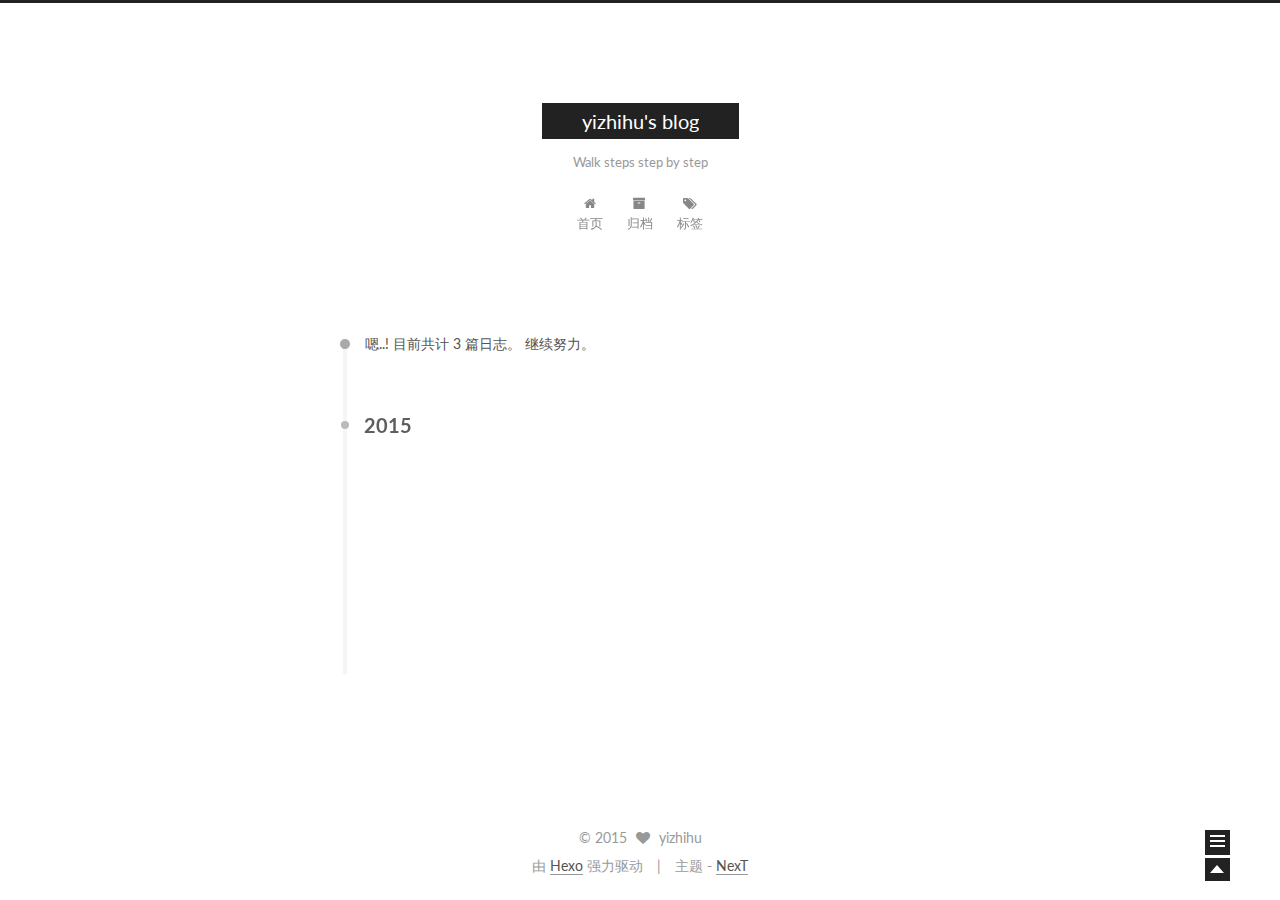
==== commit 9cddac37: "Site updated: 2015-12-31 16:40:44" ====
--- a/archives/index.html
+++ b/archives/index.html
@@ -40,6 +40,8 @@
 
 
 
+
+  <link rel="alternate" href="/atom.xml" title="yizhihu's blog" type="application/atom+xml" />
 
 
 
@@ -179,7 +181,7 @@
       
         
       
-      嗯..! 目前共计 1 篇日志。 继续努力。
+      嗯..! 目前共计 3 篇日志。 继续努力。
     </span>
 
     
@@ -193,6 +195,80 @@
         <div class="collection-title">
           <h2 class="archive-year motion-element" id="archive-year-2015">2015</h2>
         </div>
+      
+      
+
+      
+
+  <article class="post post-type-normal" itemscope itemtype="http://schema.org/Article">
+    <header class="post-header">
+
+      <h1 class="post-title">
+        
+            <a class="post-title-link" href="/2015/12/31/vps安装shadowsocks/" itemprop="url">
+              
+                <span itemprop="name">vps安装shadowsocks</span>
+              
+            </a>
+        
+      </h1>
+
+      <div class="post-meta">
+        <time class="post-time" itemprop="dateCreated"
+              datetime="2015-12-31T15:41:24+08:00"
+              content="2015-12-31" >
+          12-31
+        </time>
+      </div>
+
+    </header>
+  </article>
+
+
+
+    
+
+      
+      
+      
+
+      
+      
+
+      
+
+  <article class="post post-type-normal" itemscope itemtype="http://schema.org/Article">
+    <header class="post-header">
+
+      <h1 class="post-title">
+        
+            <a class="post-title-link" href="/2015/12/23/关于VPS选择和配置一/" itemprop="url">
+              
+                <span itemprop="name">关于VPS选择和配置一</span>
+              
+            </a>
+        
+      </h1>
+
+      <div class="post-meta">
+        <time class="post-time" itemprop="dateCreated"
+              datetime="2015-12-23T10:03:54+08:00"
+              content="2015-12-23" >
+          12-23
+        </time>
+      </div>
+
+    </header>
+  </article>
+
+
+
+    
+
+      
+      
+      
+
       
       
 
@@ -268,7 +344,7 @@
         <nav class="site-state motion-element">
           <div class="site-state-item site-state-posts">
             <a href="/archives">
-              <span class="site-state-item-count">1</span>
+              <span class="site-state-item-count">3</span>
               <span class="site-state-item-name">日志</span>
             </a>
           </div>
@@ -282,13 +358,20 @@
 
           <div class="site-state-item site-state-tags">
             <a href="/tags">
-              <span class="site-state-item-count">0</span>
+              <span class="site-state-item-count">2</span>
               <span class="site-state-item-name">标签</span>
               </a>
           </div>
 
         </nav>
 
+        
+          <div class="feed-link motion-element">
+            <a href="/atom.xml" rel="alternate">
+              <i class="fa fa-rss"></i>
+              RSS
+            </a>
+          </div>
         
 
         <div class="links-of-author motion-element">
--- a/css/main.css
+++ b/css/main.css
@@ -965,7 +965,7 @@
   width: 4px;
   height: 4px;
   border-radius: 50%;
-  background: #ff1b7d;
+  background: #c9ad61;
 }
 .sidebar-nav {
   margin: 0 0 20px;
